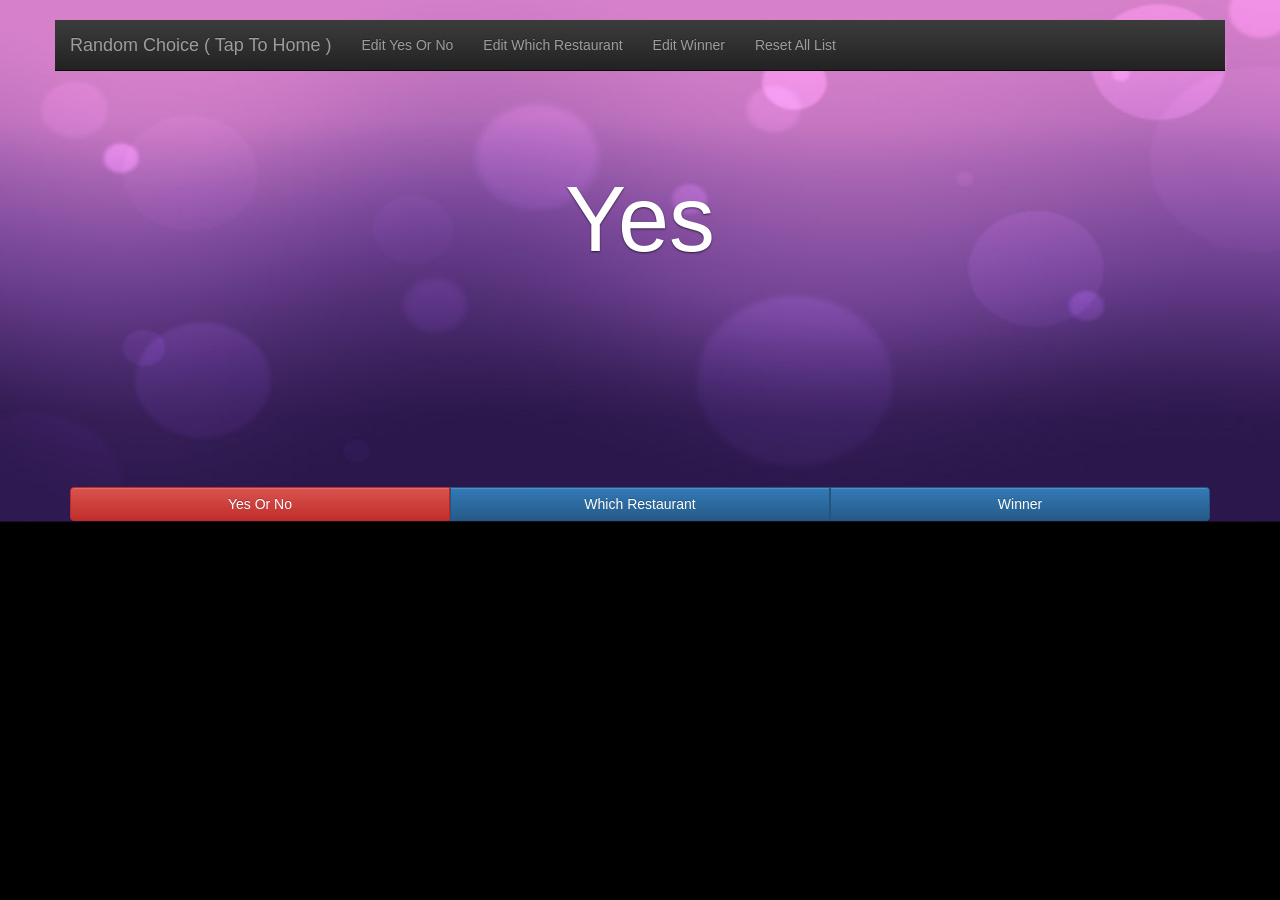
==== platforms/browser/www/index.html @ 9fd16d82 "asd" ====
<!DOCTYPE html>
<!--
    Copyright (c) 2012-2016 Adobe Systems Incorporated. All rights reserved.

    Licensed to the Apache Software Foundation (ASF) under one
    or more contributor license agreements.  See the NOTICE file
    distributed with this work for additional information
    regarding copyright ownership.  The ASF licenses this file
    to you under the Apache License, Version 2.0 (the
    "License"); you may not use this file except in compliance
    with the License.  You may obtain a copy of the License at

    http://www.apache.org/licenses/LICENSE-2.0

    Unless required by applicable law or agreed to in writing,
    software distributed under the License is distributed on an
    "AS IS" BASIS, WITHOUT WARRANTIES OR CONDITIONS OF ANY
     KIND, either express or implied.  See the License for the
    specific language governing permissions and limitations
    under the License.
-->
<html>

<head>
    <meta charset="utf-8" />
    <meta name="format-detection" content="telephone=no" />
    <meta name="msapplication-tap-highlight" content="no" />
   <meta http-equiv="X-UA-Compatible" content="IE=edge">
  <meta name="viewport" content="width=device-width, target-densitydpi=160dpi, initial-scale=1.0, maximum-scale=1, user-scalable=no, minimal-ui">
    <!-- This is a wide open CSP declaration. To lock this down for production, see below. -->
    <meta http-equiv="Content-Security-Policy" content="default-src * 'unsafe-inline'; style-src 'self' 'unsafe-inline'; media-src *" />
	    <script type="text/javascript" src="cordova.js"></script>
    <script type="text/javascript" src="js/index.js"></script>
	<link rel="stylesheet" href="css/bootstrap.min.css">
	<link rel="stylesheet" href="css/bootstrap-theme.css">
	<link rel="stylesheet" href="css/custom.css">
	
	<script src='js/jquery.js'></script>
	<!--<script src='js/jquery.mobile.custom.js'></script>-->
	<script src='js/bootstrap.js'></script>
	<script type="text/javascript" src="js/jssor.slider.mini.js"></script>
	<script src="js/docs.min.js"></script>
	<script src="js/local_storage_manager.js"></script>
	<script src="js/function.js"></script>
	
    <script src="js/ie10-viewport-bug-workaround.js"></script>
    <style>
        /* use navbar-wrapper to wrap navigation bar, the purpose is to overlay navigation bar above slider */
        .navbar-wrapper {
            position: absolute;
            top: 20px;
            left: 0;
            width: 100%;
            height: 51px;
        }
        .navbar-wrapper > .container {
            padding: 0;
        }

        @media all and (max-width: 768px ){
            .navbar-wrapper {
                position: relative;
                top: 0px;
            }
        }
    </style>
    <!-- Good default declaration:
    * gap: is required only on iOS (when using UIWebView) and is needed for JS->native communication
    * https://ssl.gstatic.com is required only on Android and is needed for TalkBack to function properly
    * Disables use of eval() and inline scripts in order to mitigate risk of XSS vulnerabilities. To change this:
        * Enable inline JS: add 'unsafe-inline' to default-src
        * Enable eval(): add 'unsafe-eval' to default-src
    * Create your own at http://cspisawesome.com
    -->
    <!-- <meta http-equiv="Content-Security-Policy" content="default-src 'self' data: gap: 'unsafe-inline' https://ssl.gstatic.com; style-src 'self' 'unsafe-inline'; media-src *" /> -->

    <!--<link rel="stylesheet" type="text/css" href="css/index.css" />-->
    <title>Hello World</title>
</head>

<body style="background:black">

    <!-- NAVBAR
    ================================================== -->
    <style>
        /* use navbar-wrapper to wrap navigation bar, the purpose is to overlay navigation bar above slider */
        .navbar-wrapper {
            position: absolute;
            top: 20px;
            left: 0;
            width: 100%;
            height: 51px;
        }
        .navbar-wrapper > .container {
            padding: 0;
        }

        @media all and (max-width: 768px ){
            .navbar-wrapper {
                position: relative;
                top: 0px;
            }
        }
		
		.slider_itemcontainer .carousel-caption{
			margin: 0;
			position: absolute;
			top: 55%;
			left: 50%;
			margin-right: -50%;
			transform: translate(-50%, -50%);
		}
    </style>
    <div class="navbar-wrapper">
        <div class="container">

            <nav class="navbar navbar-inverse navbar-static-top" role="navigation" style="margin-bottom: 0px;">
                <div class="container">
                    <div class="navbar-header">
                        <button type="button" class="navbar-toggle collapsed" data-toggle="collapse" data-target="#navbar" aria-expanded="false" aria-controls="navbar">
                            <span class="sr-only">Toggle navigation</span>
                            <span class="icon-bar"></span>
                            <span class="icon-bar"></span>
                            <span class="icon-bar"></span>
                        </button>
                        <a class="navbar-brand" href="index.html">Random Choice ( Tap To Home )</a>
                    </div>
                    <div id="navbar" class="navbar-collapse collapse">
								
                        <ul class="nav navbar-nav">
                      
								
                              <li><a href="edit.html?list=0" class="menutitle0">Edit List 1</a></li>
					
                            <li><a href="edit.html?list=1" class="menutitle1">Edit List 2</a></li>
							
					
                            <li><a href="edit.html?list=2" class="menutitle2">Edit List 3</a></li>
							<li><a href="#" class="menutitlereset">Reset All List</a></li>
                        </ul>
                    </div>
                </div>
            </nav>

        </div>
    </div>

    <div style="min-height: 50px;">
				
        <!-- Jssor Slider Begin -->
        <!-- To move inline styles to css file/block, please specify a class name for each element. --> 
        <!-- ================================================== -->
        <div id="slider1_container" style="visibility: hidden; position: relative; margin: 0 auto;
        top: 0px; left: 0px; width: 1300px; height: 530px; overflow: hidden;">
            <!-- Loading Screen -->
            <div u="loading" style="position: absolute; top: 0px; left: 0px;">
                <div style="filter: alpha(opacity=70); opacity: 0.7; position: absolute; display: block;
                top: 0px; left: 0px; width: 100%; height: 100%;">
                </div>
                <div style="position: absolute; display: block; background: url(../img/loading.gif) no-repeat center center;
                top: 0px; left: 0px; width: 100%; height: 100%;">
                </div>
            </div>
            <!-- Slides Container -->
            <div class="slider_itemcontainer" u="slides" style="position: absolute; left: 0px; top: 0px; width: 1300px; height: 530px; overflow: hidden;">
               <!-- <div>
                    <img u="image" src2="../img/1920/red.jpg" />
					<div class="container">
						<div class="carousel-caption" >
							 <h1 style="font-size: 444%;">Bootstrap 3 Carousel</h1>
						</div>
					</div>
                </div>
                <div>
                    <img u="image" src2="../img/1920/purple.jpg" />
                </div>
                <div>
                    <img u="image" src2="../img/1920/blue.jpg" />
                </div>
				-->
            </div>
            
            <!--#region Bullet Navigator Skin Begin -->
            <!-- Help: http://www.jssor.com/tutorial/set-bullet-navigator.html -->
            <style>
                /* jssor slider bullet navigator skin 21 css */
                /*
                .jssorb21 div           (normal)
                .jssorb21 div:hover     (normal mouseover)
                .jssorb21 .av           (active)
                .jssorb21 .av:hover     (active mouseover)
                .jssorb21 .dn           (mousedown)
                */
                .jssorb21 {
                    position: absolute;
                }
                .jssorb21 div, .jssorb21 div:hover, .jssorb21 .av {
                    position: absolute;
                    /* size of bullet elment */
                    width: 19px;
                    height: 19px;
                    text-align: center;
                    line-height: 19px;
                    color: white;
                    font-size: 12px;
                    background: url(../img/b21.png) no-repeat;
                    overflow: hidden;
                    cursor: pointer;
                }
                .jssorb21 div { background-position: -5px -5px; }
                .jssorb21 div:hover, .jssorb21 .av:hover { background-position: -35px -5px; }
                .jssorb21 .av { background-position: -65px -5px; }
                .jssorb21 .dn, .jssorb21 .dn:hover { background-position: -95px -5px; }
            </style>
            <!-- bullet navigator container -->
            <div u="navigator" class="jssorb21" style="bottom: 26px; right: 6px;">
                <!-- bullet navigator item prototype -->
                <div u="prototype" style="display:none"></div>
            </div>
            <!--#endregion Bullet Navigator Skin End -->
            
            <!--#region Arrow Navigator Skin Begin -->
            <!-- Help: http://www.jssor.com/tutorial/set-arrow-navigator.html -->
            <style>
                /* jssor slider arrow navigator skin 21 css */
                /*
                .jssora21l                  (normal)
                .jssora21r                  (normal)
                .jssora21l:hover            (normal mouseover)
                .jssora21r:hover            (normal mouseover)
                .jssora21l.jssora21ldn      (mousedown)
                .jssora21r.jssora21rdn      (mousedown)
                */
                .jssora21l, .jssora21r {
                    display: block;
                    position: absolute;
                    /* size of arrow element */
                    width: 55px;
                    height: 55px;
                    cursor: pointer;
                    background: url(../img/a21.png) center center no-repeat;
                    overflow: hidden;
                }
                .jssora21l { background-position: -3px -33px; }
                .jssora21r { background-position: -63px -33px; }
                .jssora21l:hover { background-position: -123px -33px; }
                .jssora21r:hover { background-position: -183px -33px; }
                .jssora21l.jssora21ldn { background-position: -243px -33px; }
                .jssora21r.jssora21rdn { background-position: -303px -33px; }
            </style>
            <!-- Arrow Left -->
            <!--<span u="arrowleft" class="jssora21l" style="top: 123px; left: 8px;">-->
            </span>
            <!-- Arrow Right -->
           <!-- <span u="arrowright" class="jssora21r" style="top: 123px; right: 8px;">-->
            </span>
            <!--#endregion Arrow Navigator Skin End -->
            <a style="display: none" href="http://www.jssor.com">Bootstrap Carousel</a>
        </div>
        <!-- Jssor Slider End -->
    </div>

    <!-- Marketing messaging and featurettes
    ================================================== -->
    <!-- Wrap the rest of the page in another container to center all the content. -->

 <div class="container" style="margin-top:-35px">
<div class="btn-group btn-group-justified" role="group" aria-label="...">
  <div class="btn-group" role="group">
    <button type="button" class="btn btn-primary golistpagebutton0" >Left</button>
  </div>
  <div class="btn-group" role="group">
    <button type="button" class="btn btn-primary golistpagebutton1">Middle</button>
  </div>
  <div class="btn-group" role="group">
    <button type="button" class="btn btn-primary golistpagebutton2">Right</button>
  </div>
</div>
  </div>
    <!-- Bootstrap core JavaScript
    ================================================== -->
    <!-- Placed at the end of the document so the pages load faster -->

    <script>

        jQuery(document).ready(function ($) {
			var onPageLoadListNo= Url.get.list == undefined ? 0 : Url.get.list ;
			var save = new LocalStorageManager();
			//debugger;
	//alert(JSON.stringify(save.getGameState()));
	
	//setDefaultWholeList()
			if(save.getGameState()===null || save.getGameState()===""){
				setDefaultWholeList();
				 wholeListArr= save.getGameState();
			}else{
				 wholeListArr= save.getGameState();
			}

			var listArr = save.getGameState();
			//debugger;
			for (i = 0; i < listArr.length; i++) { 
			
				$(".menutitle"+ i).html("Edit " + listArr[i].title);
				$(".golistpagebutton"+ i).html(listArr[i].title);
			
			}
			
			listArr=listArr[onPageLoadListNo];
			
			var bannerHTML ="";
			//debugger;
			var bgimg=1;
			var pause=1;
			//alert(listArr.content.length);
			//debugger;
			for (i = 0; i < listArr.content.length; i++) { 
				bgimg++;
				if(bgimg>3){
					bgimg=1
				}
				bannerHTML +="<div>"+
					
						"<img u=\"image\" src2=\"img/1920/"+bgimg+".jpg\" />"+
						
							"	<div class=\"container\">"+
									"<div class=\"carousel-caption\" >"+
							"		 <h1 style=\"font-size: 666%;transform: translate(0, -50%);\">"+listArr.content[i].Name+"</h1>"+
								"</div>"+
							"</div>"+
						"</div>"
			
			}
			$(".slider_itemcontainer").html(bannerHTML);
			
			$("#slider1_container").bind("click",function(){
				if(pause==1){
					jssor_slider1.$Pause()
					if(Math.floor(Math.random() * 12) + 1 == 1 ){
						admob.requestInterstitialAd();
					}
						
					pause=0;
				}else{
					jssor_slider1.$Play()
					pause=1;
				}
			});
					
		
		
            var options = {
                $AutoPlay: true,                                    //[Optional] Whether to auto play, to enable slideshow, this option must be set to true, default value is false
                $AutoPlaySteps: 1,                                  //[Optional] Steps to go for each navigation request (this options applys only when slideshow disabled), the default value is 1
                $Idle: 0,                            //[Optional] Interval (in milliseconds) to go for next slide since the previous stopped if the slider is auto playing, default value is 3000
                $PauseOnHover: 0,                                   //[Optional] Whether to pause when mouse over if a slider is auto playing, 0 no pause, 1 pause for desktop, 2 pause for touch device, 3 pause for desktop and touch device, 4 freeze for desktop, 8 freeze for touch device, 12 freeze for desktop and touch device, default value is 1

                $ArrowKeyNavigation: true,   			            //[Optional] Allows keyboard (arrow key) navigation or not, default value is false
                $SlideEasing: $JssorEasing$.$EaseOutQuint,          //[Optional] Specifies easing for right to left animation, default value is $JssorEasing$.$EaseOutQuad
                $SlideDuration: 10,                                //[Optional] Specifies default duration (swipe) for slide in milliseconds, default value is 500
                $MinDragOffsetToSlide: 1120,                          //[Optional] Minimum drag offset to trigger slide , default value is 20
                //$SlideWidth: 600,                                 //[Optional] Width of every slide in pixels, default value is width of 'slides' container
                //$SlideHeight: 300,                                //[Optional] Height of every slide in pixels, default value is height of 'slides' container
                $SlideSpacing: 0, 					                //[Optional] Space between each slide in pixels, default value is 0
                $Cols: 1,                                  //[Optional] Number of pieces to display (the slideshow would be disabled if the value is set to greater than 1), the default value is 1
                $ParkingPosition: 0,                                //[Optional] The offset position to park slide (this options applys only when slideshow disabled), default value is 0.
                $UISearchMode: 1,                                   //[Optional] The way (0 parellel, 1 recursive, default value is 1) to search UI components (slides container, loading screen, navigator container, arrow navigator container, thumbnail navigator container etc).
                $PlayOrientation: 1,                                //[Optional] Orientation to play slide (for auto play, navigation), 1 horizental, 2 vertical, 5 horizental reverse, 6 vertical reverse, default value is 1
                $DragOrientation: 0,                                //[Optional] Orientation to drag slide, 0 no drag, 1 horizental, 2 vertical, 3 either, default value is 1 (Note that the $DragOrientation should be the same as $PlayOrientation when $Cols is greater than 1, or parking position is not 0)

                $ArrowNavigatorOptions: {                           //[Optional] Options to specify and enable arrow navigator or not
                    $Class: $JssorArrowNavigator$,                  //[Requried] Class to create arrow navigator instance
                    $ChanceToShow: 2,                               //[Required] 0 Never, 1 Mouse Over, 2 Always
                    $AutoCenter: 2,                                 //[Optional] Auto center arrows in parent container, 0 No, 1 Horizontal, 2 Vertical, 3 Both, default value is 0
                    $Steps: 1,                                      //[Optional] Steps to go for each navigation request, default value is 1
                    $Scale: false                                   //Scales bullets navigator or not while slider scale
                },

                $BulletNavigatorOptions: {                                //[Optional] Options to specify and enable navigator or not
                    $Class: $JssorBulletNavigator$,                       //[Required] Class to create navigator instance
                    $ChanceToShow: 2,                               //[Required] 0 Never, 1 Mouse Over, 2 Always
                    $AutoCenter: 1,                                 //[Optional] Auto center navigator in parent container, 0 None, 1 Horizontal, 2 Vertical, 3 Both, default value is 0
                    $Steps: 1,                                      //[Optional] Steps to go for each navigation request, default value is 1
                    $Rows: 1,                                      //[Optional] Specify lanes to arrange items, default value is 1
                    $SpacingX: 12,                                   //[Optional] Horizontal space between each item in pixel, default value is 0
                    $SpacingY: 4,                                   //[Optional] Vertical space between each item in pixel, default value is 0
                    $Orientation: 1,                                //[Optional] The orientation of the navigator, 1 horizontal, 2 vertical, default value is 1
                    $Scale: false                                   //Scales bullets navigator or not while slider scale
                }
            };

            var jssor_slider1 = new $JssorSlider$("slider1_container", options);

          //responsive code begin
            //you can remove responsive code if you don't want the slider scales while window resizing
            function ScaleSlider() {
                var bodyWidth = document.body.clientWidth;
                if (bodyWidth)
                    jssor_slider1.$ScaleWidth(Math.min(bodyWidth, 1920));
                else
                    window.setTimeout(ScaleSlider, 30);
            }
            ScaleSlider();

            $(window).bind("load", ScaleSlider);
            $(window).bind("resize", ScaleSlider);
            $(window).bind("orientationchange", ScaleSlider);
            //responsive code end
			
			$(".navlist0").bind("click",function(e){
				//alert(1);
		
				
				
			//	location.href="edit?list=1";
			})
			
			$(".golistpagebutton0").bind("click",function(){
				location.href="index.html?list=0"
			})
			$(".golistpagebutton1").bind("click",function(){
				location.href="index.html?list=1"
			})
			$(".golistpagebutton2").bind("click",function(){
				location.href="index.html?list=2"
			})
			
			$(".menutitlereset").bind("click",function(){
				if (confirm('Warning Are you sure you reset all List?')) {
					setDefaultWholeList();
					location.reload();
				} else {
					// Do nothing!
				}
			})
			
			if(onPageLoadListNo==0){
				$('.golistpagebutton0').removeClass('btn-primary');
				$('.golistpagebutton0').addClass('btn-danger');
			}else if(onPageLoadListNo==1){
				$('.golistpagebutton1').removeClass('btn-primary');
				$('.golistpagebutton1').addClass('btn-danger');
			}else{
				$('.golistpagebutton2').removeClass('btn-primary');
				$('.golistpagebutton2').addClass('btn-danger');
			}
			
					
		
        });
		
		
    </script>
</body>

</html>
---- platforms/browser/www/css/custom.css ----
.button.up {
position: absolute;
left:    7%;
bottom:   30%;
}

.button.left {
position: absolute;
left:    2%;
bottom:   20%;
}

.button.right {
position: absolute;
left:    12%;
bottom:   20%;
}

.button.down {
position: absolute;
left:    7%;
bottom:   10%;
}

.button.start {
position: absolute;
left:    7%;
bottom:   50%;
}

* {
  .border-radius(0) !important;
}

#field {
    margin-bottom:20px;
}
---- platforms/browser/www/css/index.css ----
/*
 * Licensed to the Apache Software Foundation (ASF) under one
 * or more contributor license agreements.  See the NOTICE file
 * distributed with this work for additional information
 * regarding copyright ownership.  The ASF licenses this file
 * to you under the Apache License, Version 2.0 (the
 * "License"); you may not use this file except in compliance
 * with the License.  You may obtain a copy of the License at
 *
 * http://www.apache.org/licenses/LICENSE-2.0
 *
 * Unless required by applicable law or agreed to in writing,
 * software distributed under the License is distributed on an
 * "AS IS" BASIS, WITHOUT WARRANTIES OR CONDITIONS OF ANY
 * KIND, either express or implied.  See the License for the
 * specific language governing permissions and limitations
 * under the License.
 */
* {
    -webkit-tap-highlight-color: rgba(0,0,0,0); /* make transparent link selection, adjust last value opacity 0 to 1.0 */
}

body {
    -webkit-touch-callout: none;                /* prevent callout to copy image, etc when tap to hold */
    -webkit-text-size-adjust: none;             /* prevent webkit from resizing text to fit */
    -webkit-user-select: none;                  /* prevent copy paste, to allow, change 'none' to 'text' */
    background-color:#E4E4E4;
    background-image:linear-gradient(top, #A7A7A7 0%, #E4E4E4 51%);
    background-image:-webkit-linear-gradient(top, #A7A7A7 0%, #E4E4E4 51%);
    background-image:-ms-linear-gradient(top, #A7A7A7 0%, #E4E4E4 51%);
    background-image:-webkit-gradient(
        linear,
        left top,
        left bottom,
        color-stop(0, #A7A7A7),
        color-stop(0.51, #E4E4E4)
    );
    background-attachment:fixed;
    font-family:'HelveticaNeue-Light', 'HelveticaNeue', Helvetica, Arial, sans-serif;
    font-size:12px;
    height:100%;
    margin:0px;
    padding:0px;
    text-transform:uppercase;
    width:100%;
}

/* Portrait layout (default) */
.app {
    background:url(../img/logo.png) no-repeat center top; /* 170px x 200px */
    position:absolute;             /* position in the center of the screen */
    left:50%;
    top:50%;
    height:50px;                   /* text area height */
    width:225px;                   /* text area width */
    text-align:center;
    padding:180px 0px 0px 0px;     /* image height is 200px (bottom 20px are overlapped with text) */
    margin:-115px 0px 0px -112px;  /* offset vertical: half of image height and text area height */
                                   /* offset horizontal: half of text area width */
}

/* Landscape layout (with min-width) */
@media screen and (min-aspect-ratio: 1/1) and (min-width:400px) {
    .app {
        background-position:left center;
        padding:75px 0px 75px 170px;  /* padding-top + padding-bottom + text area = image height */
        margin:-90px 0px 0px -198px;  /* offset vertical: half of image height */
                                      /* offset horizontal: half of image width and text area width */
    }
}

h1 {
    font-size:24px;
    font-weight:normal;
    margin:0px;
    overflow:visible;
    padding:0px;
    text-align:center;
}

.event {
    border-radius:4px;
    -webkit-border-radius:4px;
    color:#FFFFFF;
    font-size:12px;
    margin:0px 30px;
    padding:2px 0px;
}

.event.listening {
    background-color:#333333;
    display:block;
}

.event.received {
    background-color:#4B946A;
    display:none;
}

@keyframes fade {
    from { opacity: 1.0; }
    50% { opacity: 0.4; }
    to { opacity: 1.0; }
}
 
@-webkit-keyframes fade {
    from { opacity: 1.0; }
    50% { opacity: 0.4; }
    to { opacity: 1.0; }
}
 
.blink {
    animation:fade 3000ms infinite;
    -webkit-animation:fade 3000ms infinite;
}
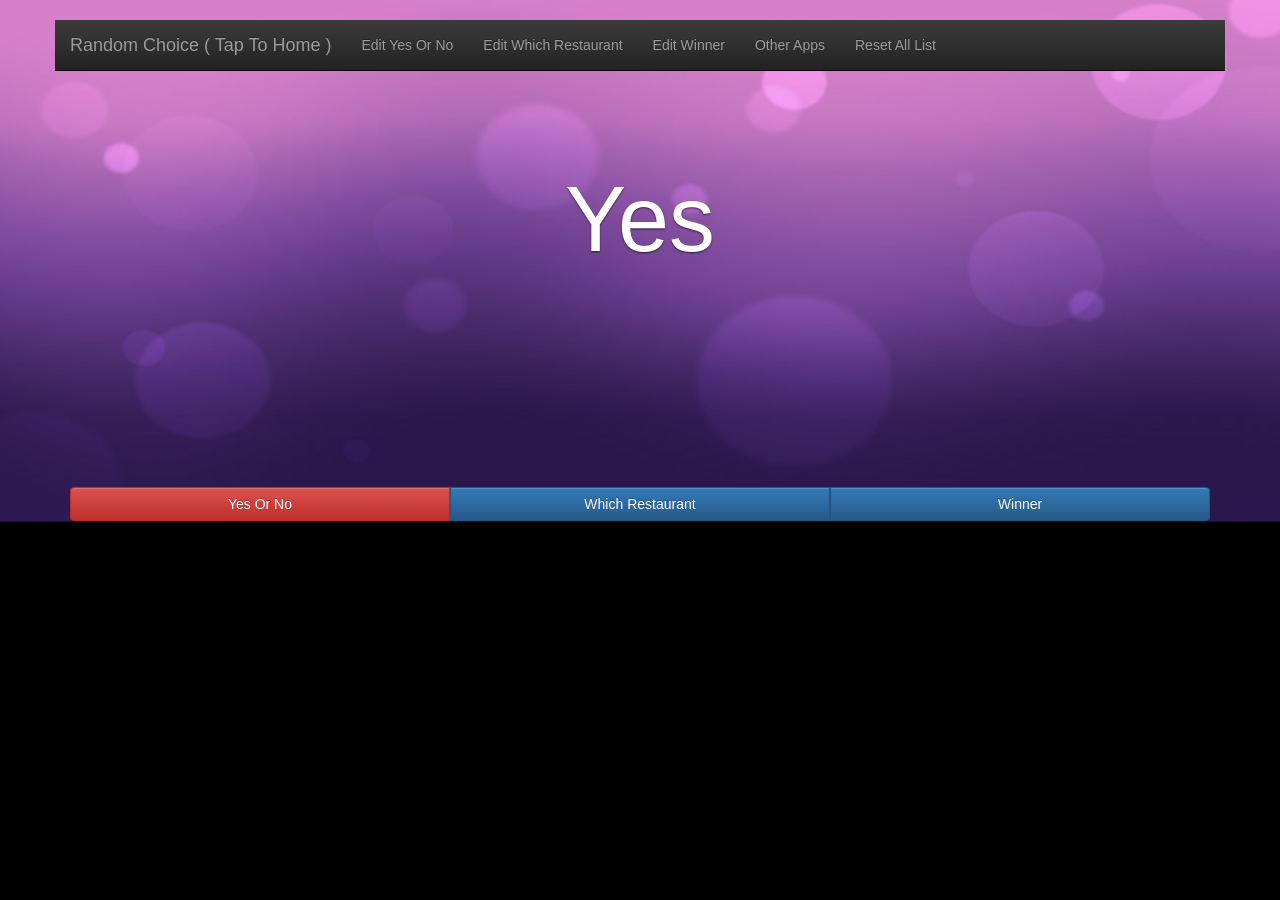
==== commit 66c2afa7: "asd" ====
--- a/platforms/browser/www/index.html
+++ b/platforms/browser/www/index.html
@@ -136,7 +136,11 @@
 							
 					
                             <li><a href="edit.html?list=2" class="menutitle2">Edit List 3</a></li>
+							<li><a href="https://play.google.com/store/apps/developer?id=Sky+Explorer" class="suggest">Other Apps</a></li>
+							
 							<li><a href="#" class="menutitlereset">Reset All List</a></li>
+							
+							
                         </ul>
                     </div>
                 </div>
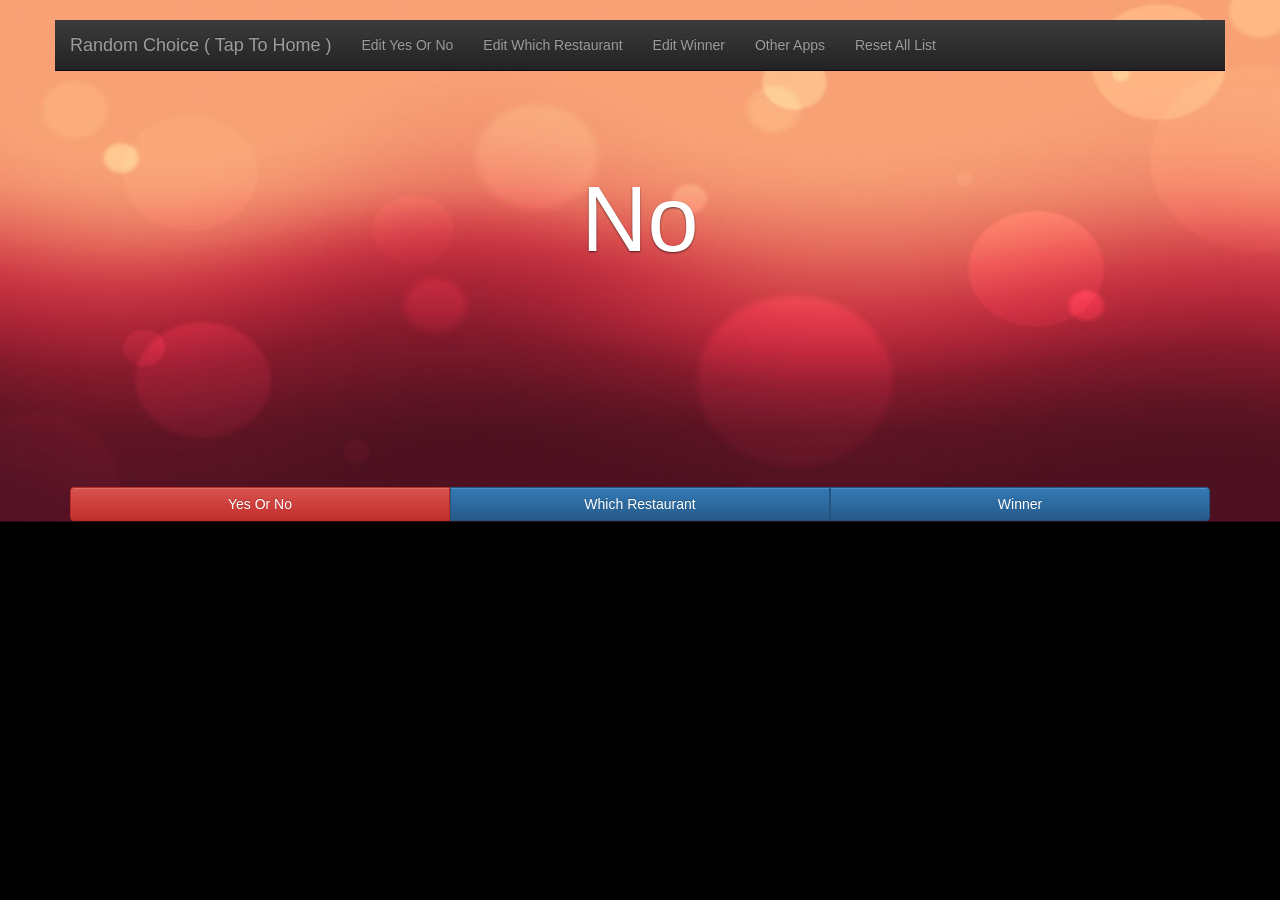
==== commit f1ada48c: "asd" ====
--- a/platforms/browser/www/index.html
+++ b/platforms/browser/www/index.html
@@ -136,7 +136,7 @@
 							
 					
                             <li><a href="edit.html?list=2" class="menutitle2">Edit List 3</a></li>
-							<li><a href="https://play.google.com/store/apps/developer?id=Sky+Explorer" class="suggest">Other Apps</a></li>
+							<li><a href="market://details?id=Sky+Explorer" class="suggest">Other Apps</a></li>
 							
 							<li><a href="#" class="menutitlereset">Reset All List</a></li>
 							
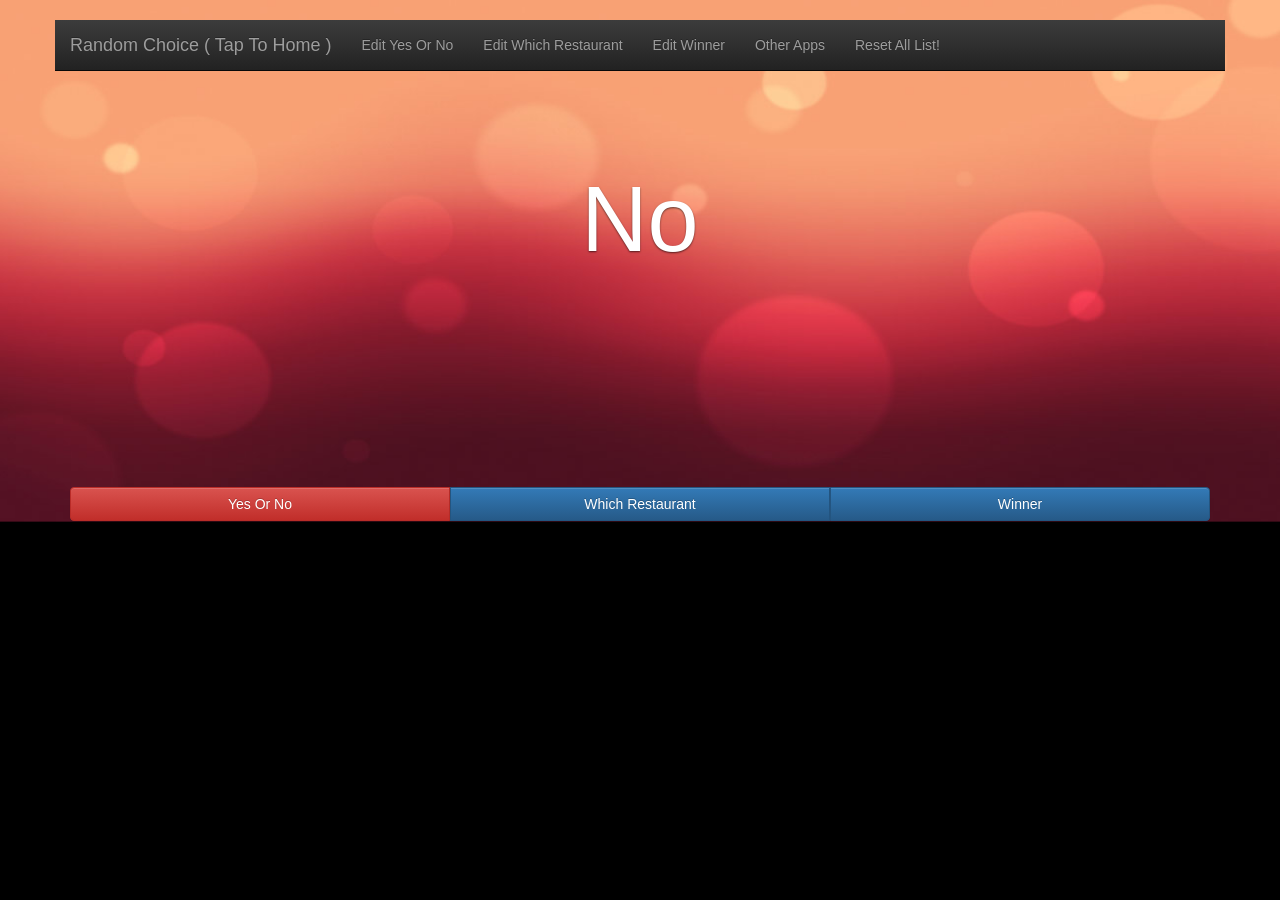
==== commit 520e47b8: "asd" ====
--- a/platforms/browser/www/index.html
+++ b/platforms/browser/www/index.html
@@ -138,7 +138,7 @@
                             <li><a href="edit.html?list=2" class="menutitle2">Edit List 3</a></li>
 							<li><a href="market://details?id=Sky+Explorer" class="suggest">Other Apps</a></li>
 							
-							<li><a href="#" class="menutitlereset">Reset All List</a></li>
+							<li><a href="#" class="menutitlereset">Reset All List!</a></li>
 							
 							
                         </ul>
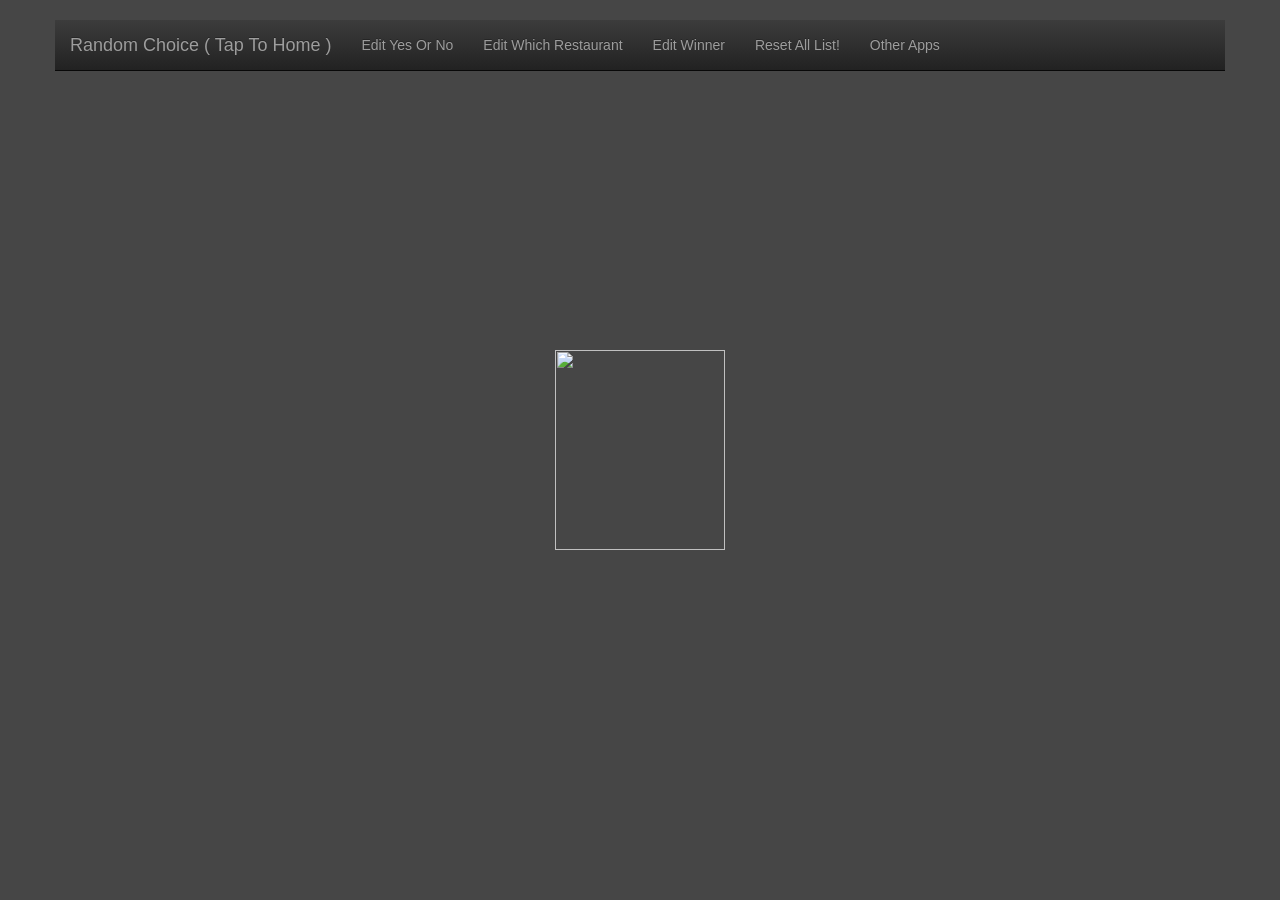
==== commit 5f77aeed: "asd" ====
--- a/platforms/browser/www/index.html
+++ b/platforms/browser/www/index.html
@@ -136,10 +136,10 @@
 							
 					
                             <li><a href="edit.html?list=2" class="menutitle2">Edit List 3</a></li>
-							<li><a href="market://details?id=Sky+Explorer" class="suggest">Other Apps</a></li>
-							
+	
 							<li><a href="#" class="menutitlereset">Reset All List!</a></li>
 							
+							<li><a href="#" class="suggestapp1">Other Apps</a></li>
 							
                         </ul>
                     </div>
@@ -449,7 +449,16 @@
 				$('.golistpagebutton2').addClass('btn-danger');
 			}
 			
-					
+							
+			$(".suggestapp1").bind("click",function(e){
+				e.preventDefault();
+			
+				var target = "_system";
+				var options = "location=yes";
+				var url = "https://play.google.com/store/apps/developer?id=Sky+Explorer";
+				window.open(url, "_blank", options);
+	
+			})
 		
         });
 		
